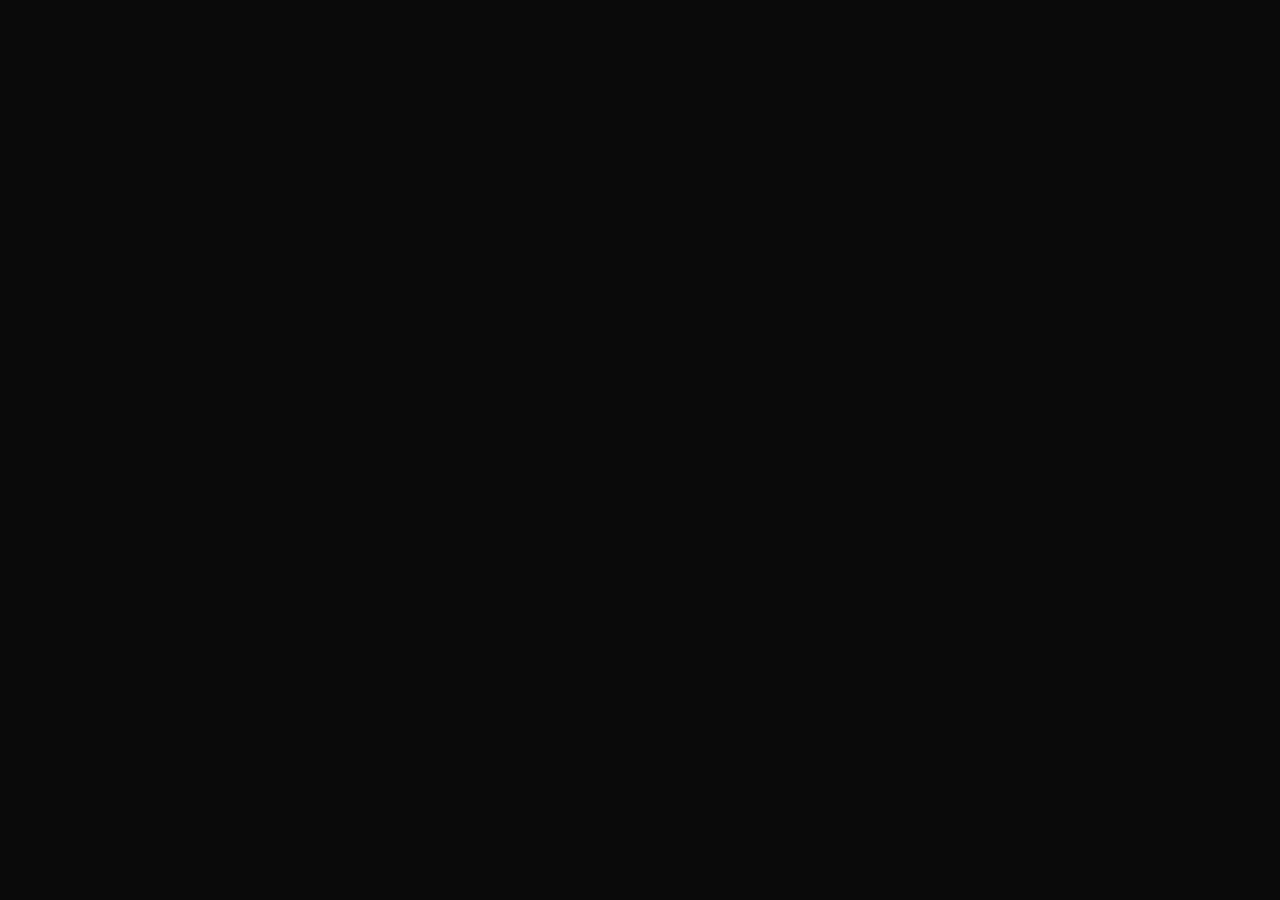
==== components/index.html @ 2eab1c54 "first commit" ====
<!DOCTYPE html>
<html lang="en">
  <head>
    <meta charset="UTF-8" />
    <meta name="viewport" content="width=device-width, initial-scale=1.0" />
    <title>Document</title>
    <link
      href="https://fonts.googleapis.com/css2?family=Orbitron:wght@400;700;900&family=Roboto:wght@300;400;500;700&display=swap"
      rel="stylesheet"
    />
    <link rel="stylesheet" href="../assets/css/base.css" />
    <link rel="stylesheet" href="../assets/css/components/news-card.css" />
    <link rel="stylesheet" href="../assets/css/components/navigation.css" />
    <link rel="stylesheet" href="../assets/css/components/hero.css" />
    <link rel="stylesheet" href="../assets/css/remaining-components.css" />
  </head>
  <body>
    
  </body>
</html>
---- assets/css/base.css ----
*,
*::before,
*::after {
  margin: 0;
  padding: 0;
  box-sizing: border-box;
}

:root {
  /* Colors Palette */
  --primary-color: #ff4500;
  --primary-hover: #e03e00;
  --secondary-color: #00bfff;
  --secondary-hover: #009acd;
  --accent-color: #ff6347;
  --success-color: #32cd32;
  --warning-color: #ffd700;

  /* Background Colors */
  --bg-primary: #0a0a0a;
  --bg-secondary: #1a1a1a;
  --bg-tertiary: #2a2a2a;
  --bg-card: #1e1e1e;
  --bg-card-hover: #252525;

  /* Text Colors */
  --text-primary: #ffffff;
  --text-secondary: #e0e0e0;
  --text-muted: #b0b0b0;
  --text-dark: #666666;

  /* Gradients */
  --gradient-primary: linear-gradient(135deg, var(--primary-color), var(--accent-color));
    --gradient-secondary: linear-gradient(135deg, var(--secondary-color), #0080ff);
    --gradient-hero: linear-gradient(135deg, rgba(255, 69, 0, 0.1), rgba(0, 191, 255, 0.1));

  /* Shadows */
  --shadow-small: 0 2px 10px rgba(0, 0, 0, 0.3);
  --shadow-medium: 0 4px 20px rgba(0, 0, 0, 0.4);
  --shadow-large: 0 8px 30px rgba(0, 0, 0, 0.5);
  --shadow-glow: 0 0 20px rgba(255, 69, 0, 0.3);

  /* Spacing */
  --spacing-xs: 0.5rem;
  --spacing-sm: 1rem;
  --spacing-md: 1.5rem;
  --spacing-lg: 2rem;
  --spacing-xl: 3rem;
  --spacing-xxl: 4rem;

  /* Border Radius */
  --radius-sm: 0.375rem;
  --radius-md: 0.5rem;
  --radius-lg: 0.75rem;
  --radius-xl: 1rem;
  
  /* Typography */
  --font-primary: 'Orbitron', monospace;
  --font-secondary: 'Roboto', sans-serif;

  /* Breakpoints */
  --mobile: 768px;
  --tablet: 1024px;
  --desktop: 1200px;
}

html {
  scroll-behavior: smooth;
}

body {
  font-family: var(--font-secondary);
  background: var(--bg-primary);
  color: var(--text-primary);
  line-height: 1.6;
  overflow-x: hidden;
}

.btn-primary,
.btn-secondary {
  display: inline-flex;
  align-items: center;
  gap: var(--spacing-sm);
  padding: var(--spacing-md) var(--spacing-lg);
  border-radius: var(--radius-md);
  text-decoration: none;
  font-weight: 600;
  text-transform: uppercase;
  letter-spacing: 1px;
  transition: all 0.3s ease;
  border: none;
  cursor: pointer;
  font-size: 0.9rem;
}

.btn-secondary {
  background: var(--gradient-secondary);
  color: var(--text-primary);
  box-shadow: 0 0 20px rgba(0, 191, 255, 0.3);
}

.btn-secondary:hover {
  transform: translateY(-2px);
  box-shadow: 0 5px 25px rgba(0, 191, 255, 0.5);
}

/* KEYFRAME ANIMATIONS */
@keyframes fadeInUp {
  from {
    opacity: 0;
    transform: translateY(30px);
  }
  to {
    opacity: 1;
    transform: translateY(0);
  }
}

@keyframes float {
  0%, 100% {
    transform: translateY(0px);
  }
  50% {
    transform: translateY(-10px);
  }
}

@keyframes glow {
  0%, 100% {
    box-shadow: 0 0 10px var(--primary-color);
  }
  50% {
    box-shadow: 0 0 25px var(--primary-color), 0 0 35px var(--primary-color);
  }
}

@keyframes fadeInLeft {
  from {
    opacity: 0;
    transform: translateX(-30px);
  }
  to {
    opacity: 1;
    transform: translateX(0);
  }
}

.section-header {
  text-align: center;
  margin-bottom: var(--spacing-xxl);
  animation: fadeInUp 0.8s ease-out;
}

.section-header h2 {
  font-family: var(--font-primary);
  font-size: clamp(2rem, 5vw, 3rem);
  color: var(--text-primary);
  margin-bottom: var(--spacing-md);
  position: relative;
}

.section-header h2::after {
  content: '';
  position: absolute;
  bottom: -10px;
  left: 50%;
  transform: translateX(-50%);
  width: 100px;
  height: 4px;
  background: var(--gradient-primary);
  border-radius: 2px;
}

.section-header p {
  font-size: 1.1rem;
  color: var(--text-muted);
  max-width: 600px;
  margin: 0 auto;
}
---- assets/css/components/news-card.css ----
.news-card {
  margin: 2rem;
  background: var(--bg-card);
  border-radius: var(--radius-lg);
  overflow: hidden;
  box-shadow: var(--shadow-medium);
  transition: all 300ms ease;
  border: 1px solid rgba(255, 225, 255, 0.1);
  animation: fadeInUp 0.8s ease-out;
}

.news-card:nth-child(even) {
  animation-delay: 0.2s;
}

.news-card:hover {
  transform: translateY(-8px);
  box-shadow: var(--shadow-large);
  border-color: var(--primary-color);
}

.card-image {
  position: relative;
  height: 200px;
  overflow: hidden;
}

.card-image img, .card-img {
  width: 100%;
  height: 100%;
  object-fit: cover;
  transition: transform 0.3s ease;
}

.news-card:hover .card-image img,
.news-card:hover .card-img {
  transform: scale(1.1);
}

.card-overlay {
  position: absolute;
  top: var(--spacing-md);
  left: var(--spacing-md);
}

.card-category {
  background: rgba(0, 0, 0, 0.8);
  color: var(--text-primary);
  padding: var(--spacing-xs) var(--spacing-md);
  border-radius: var(--radius-sm);
  font-size: 0.8rem;
  font-weight: 600;
  text-transform: uppercase;
  letter-spacing: 1px;
}

.card-content {
  padding: var(--spacing-lg);
  display: flex;
  flex-direction: column;
  min-height: 200px;
  height: auto;
}

.card-content h3,
.card-title {
  color: var(--text-primary);
  margin-bottom: var(--spacing-md);
  font-size: 1.2rem;
  line-height: 1.3;
  flex-shrink: 0;
}

.card-content p,
.card-description {
  color: var(--text-muted);
  margin-bottom: var(--spacing-md);
  flex-grow: 1;
  font-size: 0.95rem;
  display: -webkit-box;
  -webkit-line-clamp: 4;
  -webkit-box-orient: vertical;
  overflow: hidden;
  text-overflow: ellipsis;
}

.card-footer {
  display: flex;
  justify-content: space-between;
  align-items: center;
  margin-top: auto;
  padding-top: var(--spacing-sm);
  flex-shrink: 0;
  border-top: 1px solid rgba(225, 255, 255, 0.1);
}

.card-date {
  font-size: 0.8rem;
  color: var(--text-dark);
}

@media (max-width: 480px) {
  .card-content {
    padding: var(--spacing-md);
    height: auto;
  }
}
---- assets/css/components/navigation.css ----
.main-nav {
  position: fixed;
  top: 0;
  left: 0;
  right: 0;
  background: rgba(10, 10, 10, 0.95);
  border-bottom: 2px solid var(--primary-color);
  z-index: 1000;
  transition: all 0.3s ease;
}

.nav-container {
  max-width: 1200px;
  margin: 0 auto;
  padding: 0 var(--spacing-md);
  display: flex;
  align-items: center;
  justify-content: space-between;
  height: 70px;
}

.logo {
  display: flex;
  align-items: center;
  gap: var(--spacing-sm);
  font-weight: 900;
  font-size: 1.5rem;
  color: var(--text-primary);
  text-decoration: none;
}

.logo-icon {
  font-size: 2rem;
  animation: float 3s ease-in-out infinite;
}

.logo-text {
  background: var(--gradient-primary);
  -webkit-background-clip: text;
  -webkit-text-fill-color: transparent;
  background-clip: text;
}

.nav-menu {
  display: flex;
  list-style: none;
  gap: var(--spacing-lg);
  margin: 0;
}

.nav-menu li a {
  color: var(--text-primary);
  text-decoration: none;
  padding: var(--spacing-xs) var(--spacing-md);
  border-radius: var(--radius-md);
  transition: all 0.3s ease;
  position: relative;
  font-weight: 500;
}

.nav-menu li a:hover,
.nav-menu li a.active {
  color: var(--text-primary);
  background: rgba(255, 69, 0, 0.1);
  transform: translateY(-2px);
  cursor: pointer;
}

.nav-menu li a::after {
  content: '';
  position: absolute;
  bottom: -5px;
  left: 50%;
  width: 0;
  height: 2px;
  background: var(--primary-color);
  transition: all 300ms ease;
  transform: translateX(-50%);
}

.nav-menu li a:hover::after {
  width: 100%;
}

/* Hamburger Menu */
.hamburger {
  display: none;
  flex-direction: column;
  gap: 4px;
  cursor: pointer;
}

.hamburger span {
  width: 25px;
  height: 3px;
  background: var(--text-primary);
  transition: all 0.3s ease;
  border-radius: 2px;
}

.hamburger.active span:nth-child(1) {
  transform: rotate(45deg) translate(5px, 5px);
}
/* Faltan los estilos para cuando veamos DOM */
@media (max-width: 768px) {
  .hamburger {
    display: flex;
  }

  .nav-menu {
    position: fixed;
    top: 70px;
    left: -100%;
    width: 100%;
    height: calc(100vh - 70px);
    background: rgba(10, 10, 10, 0.98);
  }
}
---- assets/css/components/hero.css ----
.hero {
  width: 100%;
  height: 100vh;
  position: relative;
  display: flex;
  align-items: center;
  justify-content: center;
  background: 
    radial-gradient(circle at 80% 20%, rgba(0, 191, 255,  0.1) 0%, transparent 50%),
    radial-gradient(circle at 20% 80%, rgba(255, 69, 0,  0.1) 0%, transparent 50%),
    var(--bg-primary);
  overflow: hidden;
}

.hero-background {
  position: relative;
  z-index: 2;
  text-align: center;
  max-width: 1200px;
  padding: 0 var(--spacing-md);
}

.hero-content {
  animation: fadeInUp 1s ease-out;
}

.hero-title {
  margin-bottom: var(--spacing-lg);
}

.title-main {
  display: block;
  font-size: clamp(3rem, 8vw, 6rem);
  font-weight: 900;
  background: var(--gradient-primary);
  -webkit-background-clip: text;
  -webkit-text-fill-color: transparent;
  background-clip: text;
  margin-bottom: var(--spacing-sm);
  text-shadow: 0 0 30px rgba(255, 69, 0, 0.5);
  animation: glow 3s ease-in-out infinite;
}

.title-sub {
  display: block;
  font-size: clamp(1.2rem, 3vw, 2rem);
  color: var(--text-secondary);
  font-weight: 300;
  letter-spacing: 2px;
}

.hero-description {
  font-size: 1.25rem;
  color: var(--text-muted);
  margin-bottom: var(--spacing-xl);
  max-width: 600px;
  margin-left: auto;
  margin-right: auto;
}

.hero-stats {
  display: grid;
  grid-template-columns: repeat(auto-fit, minmax(120px, 1fr));
  gap: var(--spacing-md);
  max-width: 500px;
  margin: 0 auto;
}

.stat {
  text-align: center;
  padding: var(--spacing-md);
  border-radius: var(--radius-lg);
  background: rgba(255, 255, 255, 0.05);
  backdrop-filter: blur(10px);
  border: 1px solid rgba(255, 69, 0, 0.2);
  transition: all 0.3s ease;
  animation: fadeInUp 1s ease-out;
}

.stat:nth-child(2) { animation-delay: 0.2s; }
.stat:nth-child(3) { animation-delay: 0.4s; }

.stat:hover {
  transform: translateY(-5px);
  border-color: var(--primary-color);
  box-shadow: var(--shadow-glow);
}

.stat-number {
  display: block;
  font-size: 2rem;
  font-weight: 900;
  color: var(--primary-color);
  font-family: var(--font-primary);
}

.stat-label {
  font-size: 0.9rem;
  color: var(--text-muted);
  text-transform: uppercase;
  letter-spacing: 1px;
}

/* Hero Responsive */

@media (max-width: 768px) {
  .hero {
    height: 80vh;
    padding-top: 70px;
  }

  .hero-stats {
    grid-template-columns: repeat(3, 1fr);
    gap: var(--spacing-md);
  }
}

@media (max-width: 480px) {
  .hero-background {
    padding: 0 var(--spacing-sm);
  }

  .hero-stats {
    grid-template-columns: 1fr;
    gap: var(--spacing-sm);
  }

  .stat {
    padding: var(--spacing-sm);
  }
}
---- assets/css/remaining-components.css ----
.featured-section {
  margin: var(--spacing-xxl) 0;
}

.featured-article {
  display: grid;
  grid-template-columns: 1fr 1fr;
  gap: var(--spacing-xl);
  background: var(--bg-card);
  border-radius: var(--radius-xl);
  overflow: hidden;
  box-shadow: var(--shadow-large);
  border: 1px solid rgba(255, 69, 0, 0.2);
  transition: all 0.3s ease;
  animation: fadeInLeft 0.8s ease-out;
}

.featured-article:hover {
  transform: translateY(-5px);
  box-shadow: var(--shadow-large), var(--shadow-glow);
}

.article-image {
  position: relative;
  overflow: hidden;
}

.article-image img {
  width: 100%;
  height: 100%;
  object-fit: cover;
  transition: transform 0.5s ease;
}

.featured-article:hover .article-image img {
  transform: scale(1.05);
}

.article-badge {
  position: absolute;
  top: var(--spacing-md);
  right: var(--spacing-md);
  background: var(--gradient-primary);
  color: var(--text-primary);
  padding: var(--spacing-xs) var(--spacing-md);
  border-radius: var(--radius-sm);
  font-size: 0.8rem;
  font-weight: 700;
  text-transform: uppercase;
  letter-spacing: 1px;
}

.article-content {
  padding: var(--spacing-xl);
  display: flex;
  flex-direction: column;
  justify-content: space-between;
}

.article-content h2 {
  font-size: 2rem;
  color: var(--text-primary);
  margin-bottom: var(--spacing-md);
  line-height: 1.2;
}

.article-meta {
  display: flex;
  gap: var(--spacing-md);
  margin-bottom: var(--spacing-md);
  flex-wrap: wrap;
}

.meta-category,
.meta-date,
.meta-author {
  font-size: 0.9rem;
  color: var(--text-muted);
  padding: var(--spacing-xs) var(--spacing-sm);
  background: rgba(255, 255, 255, 0.05);
  border-radius: var(--radius-sm);
}

.meta-category {
  background: rgba(255, 69, 0, 0.2);
  color: var(--primary-color);
}

.article-content p {
  margin-bottom: var(--spacing-md);
  color: var(--text-secondary);
}

.article-tags {
  display: flex;
  gap: var(--spacing-sm);
  margin-bottom: var(--spacing-lg);
  flex-wrap: wrap;
}

.tag {
  background: rgba(0, 191, 255, 0.2);
  color: var(--secondary-color);
  padding: var(--spacing-xs) var(--spacing-sm);
  font-size: 0.8rem;
  font-weight: 500;
}

/* News Grid */

.news-grid-section {
  margin: var(--spacing-xxl) 0;
}

.news-grid {
  display: grid;
  grid-template-columns: repeat(auto-fit, minmax(350px, 1fr));
  gap: var(--spacing-xl);
}
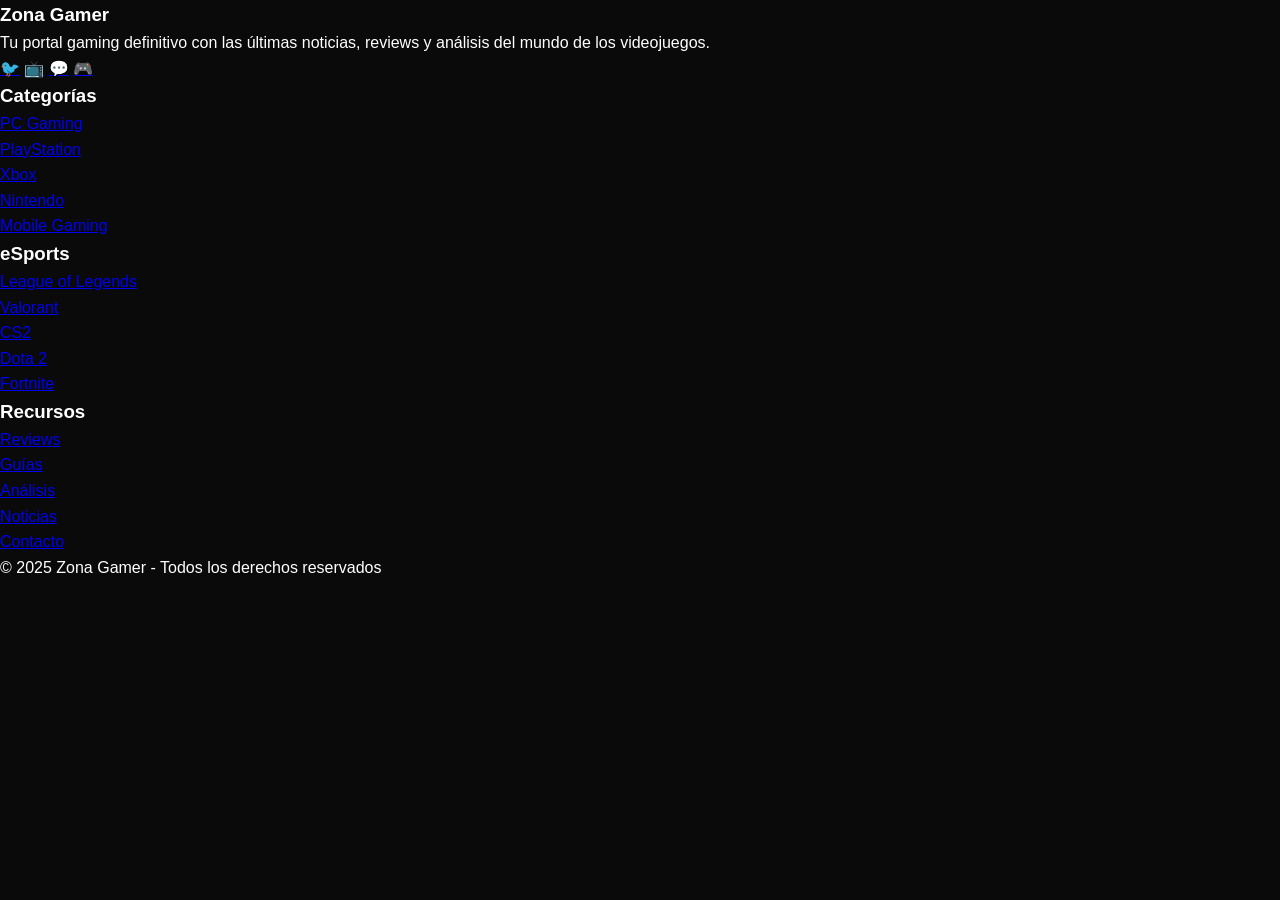
==== commit 5ca5783e: "Add eSports and contact sections, update styles, and include new images" ====
--- a/components/index.html
+++ b/components/index.html
@@ -15,6 +15,52 @@
     <link rel="stylesheet" href="../assets/css/remaining-components.css" />
   </head>
   <body>
-    
+    <footer class="main-footer">
+      <div class="footer-content">
+        <div class="footer-section">
+          <h3>Zona Gamer</h3>
+          <p>Tu portal gaming definitivo con las últimas noticias, reviews y análisis del mundo de los videojuegos.</p>
+          <div class="social-links">
+            <a href="#" aria-label="Twitter">🐦</a>
+            <a href="#" aria-label="YouTube">📺</a>
+            <a href="#" aria-label="Discord">💬</a>
+            <a href="#" aria-label="Twitch">🎮</a>
+          </div>
+        </div>
+        <div class="footer-section">
+          <h3>Categorías</h3>
+          <ul>
+            <li><a href="#">PC Gaming</a></li>
+            <li><a href="#">PlayStation</a></li>
+            <li><a href="#">Xbox</a></li>
+            <li><a href="#">Nintendo</a></li>
+            <li><a href="#">Mobile Gaming</a></li>
+          </ul>
+        </div>
+        <div class="footer-section">
+          <h3>eSports</h3>
+          <ul>
+            <li><a href="#">League of Legends</a></li>
+            <li><a href="#">Valorant</a></li>
+            <li><a href="#">CS2</a></li>
+            <li><a href="#">Dota 2</a></li>
+            <li><a href="#">Fortnite</a></li>
+          </ul>
+        </div>
+        <div class="footer-section">
+          <h3>Recursos</h3>
+          <ul>
+            <li><a href="#">Reviews</a></li>
+            <li><a href="#">Guías</a></li>
+            <li><a href="#">Análisis</a></li>
+            <li><a href="#">Noticias</a></li>
+            <li><a href="#">Contacto</a></li>
+          </ul>
+        </div>
+      </div>
+      <div class="footer-bottom">
+        <p>&copy; 2025 Zona Gamer - Todos los derechos reservados</p>
+      </div>
+    </footer>
   </body>
 </html>
--- a/assets/css/base.css
+++ b/assets/css/base.css
@@ -41,18 +41,18 @@
   --shadow-glow: 0 0 20px rgba(255, 69, 0, 0.3);
 
   /* Spacing */
-  --spacing-xs: 0.5rem;
-  --spacing-sm: 1rem;
-  --spacing-md: 1.5rem;
-  --spacing-lg: 2rem;
-  --spacing-xl: 3rem;
-  --spacing-xxl: 4rem;
+  --spacing-xs: 0.5rem; /* 8px */
+  --spacing-sm: 1rem; /* 16px */
+  --spacing-md: 1.5rem; /* 24px */
+  --spacing-lg: 2rem; /* 32px */
+  --spacing-xl: 3rem; /* 48px */
+  --spacing-xxl: 4rem; /* 64px */
 
   /* Border Radius */
-  --radius-sm: 0.375rem;
-  --radius-md: 0.5rem;
-  --radius-lg: 0.75rem;
-  --radius-xl: 1rem;
+  --radius-sm: 0.375rem; /* 6px */
+  --radius-md: 0.5rem; /* 8px */
+  --radius-lg: 0.75rem; /* 12px */
+  --radius-xl: 1rem; /* 16px */
   
   /* Typography */
   --font-primary: 'Orbitron', monospace;
@@ -145,6 +145,17 @@
   }
 }
 
+@keyframes fadeInRight {
+  from {
+    opacity: 0;
+    transform: translateX(30px);
+  }
+  to {
+    opacity: 1;
+    transform: translateX(0);
+  }
+}
+
 .section-header {
   text-align: center;
   margin-bottom: var(--spacing-xxl);
--- a/assets/css/remaining-components.css
+++ b/assets/css/remaining-components.css
@@ -116,4 +116,226 @@
   display: grid;
   grid-template-columns: repeat(auto-fit, minmax(350px, 1fr));
   gap: var(--spacing-xl);
+}
+
+/* eSports components */
+
+.esports-section {
+  margin: var(--spacing-xxl) 0;
+  background: var(--bg-secondary);
+  padding: var(--spacing-xxl);
+  border-radius: var(--radius-xl);
+  border: 1px solid rgba(225, 69, 0, 0.2);
+}
+
+.esports-grid {
+  display: grid;
+  grid-template-columns: 2fr 1fr 1fr;
+  grid-template-rows: auto auto;
+  gap: var(--spacing-xl);
+}
+
+.esports-card {
+  background: var(--bg-card);
+  border-radius: var(--radius-lg);
+  overflow: hidden;
+  box-shadow: var(--shadow-medium);
+  transition: all 0.3s ease;
+  border: 1px solid rgba(255, 255, 255, 0.1);
+  animation: fadeInRight 0.8s ease-out;
+}
+
+.esports-card.large {
+  grid-row: span 2;
+}
+
+.esports-card:hover {
+  transform: translateY(-5px);
+  box-shadow: var(--shadow-large);
+  border-color: var(--secondary-color);
+}
+
+.esports-image {
+  height: 200px;
+  overflow: hidden;
+}
+
+.esports-card.large .esports-image {
+  height: 300px;
+}
+
+.esports-image img {
+  width: 100%;
+  height: 100%;
+  object-fit: cover;
+  transition: transform 0.5s ease;
+}
+
+.esports-card:hover .esports-image img {
+  transform: scale(1.05);
+}
+
+.esports-content {
+  padding: var(--spacing-lg);
+}
+
+.esports-content h3 {
+  color: var(--text-primary);
+  margin-bottom: var(--spacing-md);
+  font-size: 1.3rem;
+}
+
+.esports-content p {
+  color: var(--text-muted);
+  margin-bottom: var(--spacing-md);
+}
+
+.esports-meta {
+  display: flex;
+  gap: var(--spacing-md);
+  flex-wrap: wrap;
+}
+
+.tournament-date,
+.prize-pool {
+  background: rgba(0, 191, 255, 0.2);
+  color: var(--secondary-color);
+  padding: var(--spacing-xs) var(--spacing-sm);
+  border-radius: var(--radius-sm);
+  font-weight: 600;
+}
+
+/* Contact section */
+
+.contact-section {
+  margin: var(--spacing-xxl) 0;
+}
+
+.contact-grid {
+  display: grid;
+  grid-template-columns: 1fr 2fr;
+  gap: var(--spacing-xxl);
+  align-items: start;
+}
+
+.contact-info {
+  display: flex;
+  flex-direction: column;
+  gap: var(--spacing-lg);
+}
+
+.info-card {
+  background: var(--bg-card);
+  padding: var(--spacing-lg);
+  border-radius: var(--radius-lg);
+  text-align: center;
+  box-shadow: var(--shadow-medium);
+  border: 1px solid rgba(255, 255, 255, 0.1);
+  transition: all 0.3s ease;
+  animation: fadeInLeft 2s ease-out;
+}
+
+.info-card:nth-child(2) { animation-delay: 0.2s; }
+.info-card:nth-child(3) { animation-delay: 0.4s; }
+
+.info-card:hover {
+  transform: translateY(-5px);
+  border-color: var(--primary-color);
+  box-shadow: var(--shadow-large);
+}
+
+.info-icon {
+  font-size: 2.4rem;
+  margin-bottom: var(--spacing-md);
+  display: block;
+}
+
+.info-card h3 {
+  color: var(--text-primary);
+  margin-bottom: var(--spacing-sm);
+  font-size: 1.2rem;
+}
+
+.info-card p {
+  color: var(--text-muted);
+}
+
+.contact-form {
+  background: var(--bg-card);
+  padding: var(--spacing-xl);
+  border-radius: var(--radius-lg);
+  box-shadow: var(--shadow-large);
+  border: 1px solid rgba(255, 69, 0, 0.2);
+  animation: fadeInRight 0.8s ease-out;
+}
+
+.form-group {
+  margin-bottom: var(--spacing-lg);
+}
+
+.form-group label {
+  display: block;
+  color: var(--text-secondary);
+  margin-bottom: var(--spacing-sm);
+  font-weight: 600;
+}
+
+.form-group input,
+.form-group select,
+.form-group textarea {
+  width: 100%;
+  padding: var(--spacing-md); 
+  background: var(--bg-secondary);
+  border: 2px solid rgba(255, 255, 255, 0.1);
+  border-radius: var(--radius-md);
+  color: var(--text-secondary);
+  font-family: inherit; /* Roboto */
+  font-size: 1rem;
+  transition: all 0.3s ease;
+}
+
+.form-group input:focus,
+.form-group select:focus,
+.form-group textarea:focus {
+  outline: none;
+  border-color: var(--primary-color);
+  box-shadow: 0 0 0 3px rgba(255, 69, 0, 0.1);
+}
+
+.form-group select {
+  cursor: pointer;
+}
+
+.form-group textarea {
+  resize: vertical;
+  min-height: 120px;
+}
+
+.btn-enviar {
+  width: 100%;
+  background: var(--gradient-primary);
+  color: var(--text-primary);
+  padding: var(--spacing-md) var(--spacing-lg);
+  border: none;
+  border-radius: var(--radius-md);
+  font-size: 1.1rem;
+  font-weight: 700;
+  text-transform: uppercase;
+  letter-spacing: 1px;
+  cursor: pointer;
+  transition: all 0.3s ease;
+  display: flex;
+  justify-content: center;
+  align-items: center;
+  gap: var(--spacing-sm);
+  box-shadow: 0 0 25px rgba(255, 69, 0, 0.4);
+}
+
+.btn-enviar:hover {
+  transform: translateY(-3px);
+  box-shadow: 0 8px 30px rgba(255, 69, 0, 0.6);
+}
+
+.btn-icon {
+  font-size: 1.2rem;
 }
